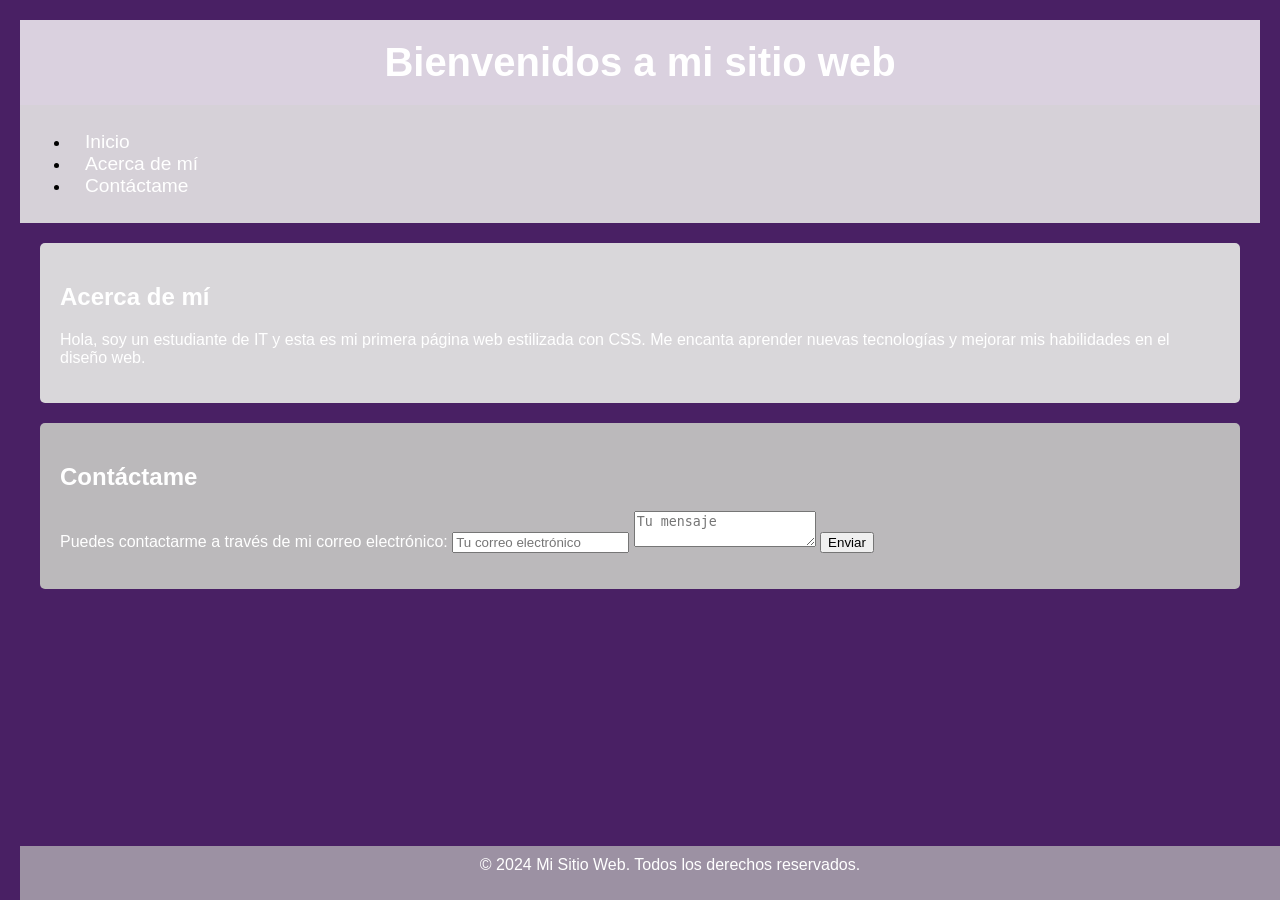
==== index.html @ badd84b9 "Update index.html" ====
<html>
    <head>
        <meta charset="UTF-8">
        <meta name="viewport" content="width=device-width, initial-scale=1.0">
        <title>Tarea 4.2 - Creación de una página web estilizada con CSS</title>
        <link rel="stylesheet" href="css/styles.css">
    </head>
    <body>
        <header id="inicio" class="header">
            <h1>Bienvenidos a mi sitio web</h1>
        </header>
        <nav class="nav" id="menu">
            <ul>
                <li><a href="#inicio">Inicio</a></li>
                <li><a href="#about">Acerca de mí</a></li>
                <li><a href="#contactame">Contáctame</a></li>
            </ul>   
            </nav>
            <section id="about" class="about">
                <h1>Acerca de mí</h1>
                <p>Hola, soy un estudiante de IT y esta es mi primera página web estilizada con CSS. Me encanta aprender nuevas tecnologías y mejorar mis habilidades en el diseño web.</p>
            </section>
            <section id="contact" class="contact">
                <h1>Contáctame</h1>
                <p>Puedes contactarme a través de mi correo electrónico:
                    <contact-form id="contactame">
                        <input type="email" placeholder="Tu correo electrónico" required>
                        <textarea placeholder="Tu mensaje" required></textarea>
                        <button type="submit">Enviar</button>
                    </contact-form>
                </p>
            </section>
            <footer class="footer"
                <p>&copy; 2024 Mi Sitio Web. Todos los derechos reservados.</p>
            </footer>
        
        </body>
---- css/styles.css ----
body {  
    font-family: Arial, sans-serif;  
    background-color: #492064;  
    margin: 10px;  
    padding: 10px;
}
header {  
    background-color: #dad1df;   
    padding: 20px;  
    text-align: center;
}
header h1 {  
    margin: 0;  
    color: #ffffff;
    font-size: 2.5em;
}
nav {  
    background-color: #d6d1d8;  
    padding: 10px;  
    text-align: left;
}
nav a {  
    color: #ffffff;  
    text-decoration: none;  
    margin: 0 15px;  
    font-size: 1.2em;
}
nav a:hover {  
    text-decoration: underline;
}

.about { 
    background-color: #d9d7da;  
    color: #ffffff;  
    padding: 20px;  
    margin: 20px;  
    border-radius: 5px;
}

.contact {  
    background-color: #bbb9bb;  
    color: #ffffff;  
    padding: 20px;  
    margin: 20px;  
    border-radius: 5px;
}
contact form {  
    display: flex;  
    flex-direction: column;
}
contact form label {  
    margin-bottom: 5px;  
    font-weight: bold;
}
contact form input,
contact form textarea { 
    padding: 10px;  
    margin-bottom: 15px;  
    border: none;  
    border-radius: 3px;
}

contact form button {  
    background-color: #b7a6be;  
    color: #ffffff;  
    padding: 10px;  
    border: none;  
    border-radius: 3px;  
    cursor: pointer;
}

footer {  
    background-color: #9c91a3;  
    color: #ffffff;  
    text-align: center;  
    padding: 10px;  
    position: fixed;  
    width: 100%;  
    bottom: 0;
}
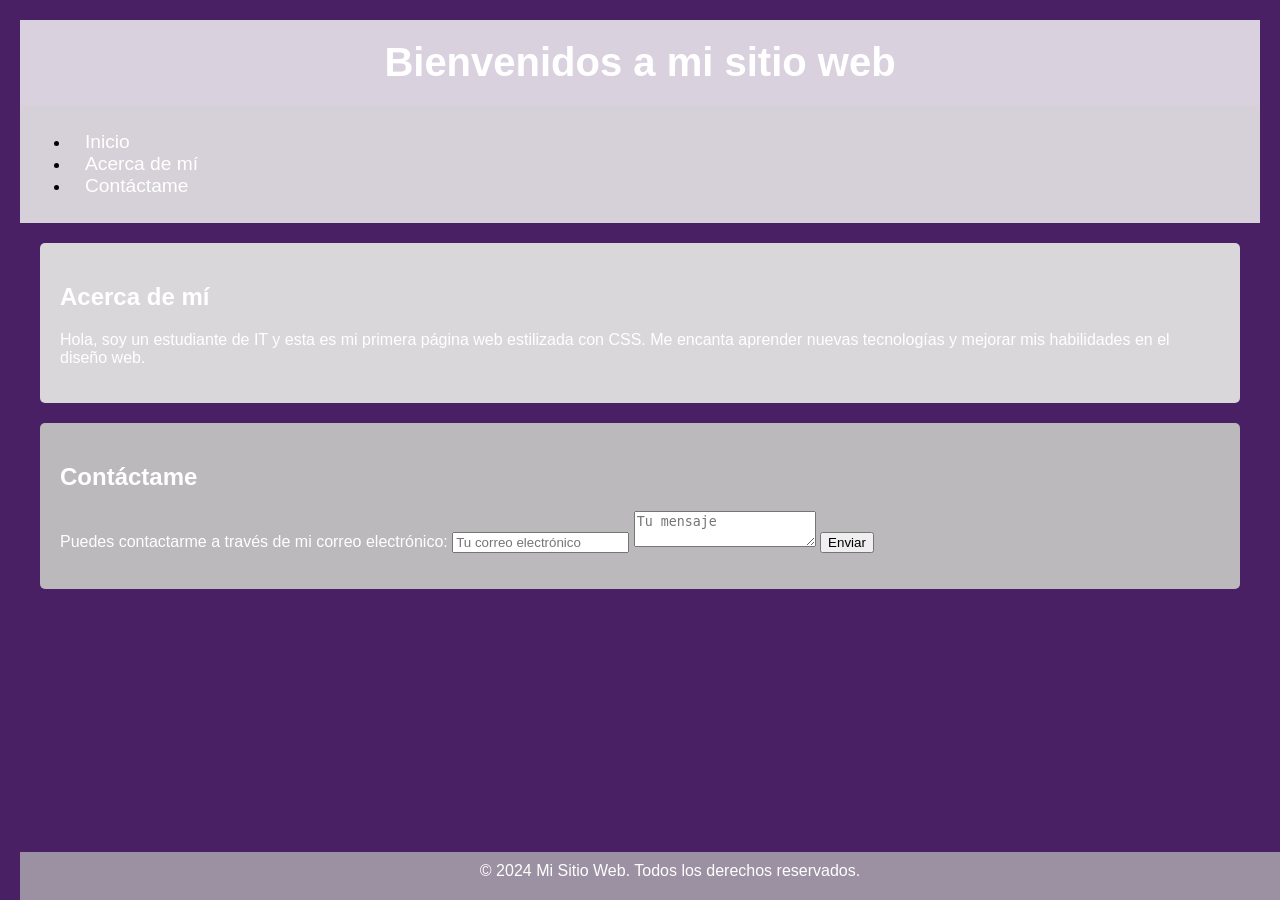
==== commit 6f3a7956: "Update CSS Update 2" ====
--- a/index.html
+++ b/index.html
@@ -6,6 +6,7 @@
         <link rel="stylesheet" href="css/styles.css">
     </head>
     <body>
+        <link rel="stylesheet" href="css/styles.css">
         <header id="inicio" class="header">
             <h1>Bienvenidos a mi sitio web</h1>
         </header>
@@ -23,7 +24,7 @@
             <section id="contact" class="contact">
                 <h1>Contáctame</h1>
                 <p>Puedes contactarme a través de mi correo electrónico:
-                    <contact-form id="contactame">
+                    <contact-form id="contactame"> 
                         <input type="email" placeholder="Tu correo electrónico" required>
                         <textarea placeholder="Tu mensaje" required></textarea>
                         <button type="submit">Enviar</button>
--- a/css/styles.css
+++ b/css/styles.css
@@ -78,4 +78,8 @@
     width: 100%;  
     bottom: 0;
 }
+footer p {  
+    margin: 10px 0 ;
+}
 
+
--- a/css/styles.css
+++ b/css/styles.css
@@ -78,4 +78,8 @@
     width: 100%;  
     bottom: 0;
 }
+footer p {  
+    margin: 10px 0 ;
+}
 
+
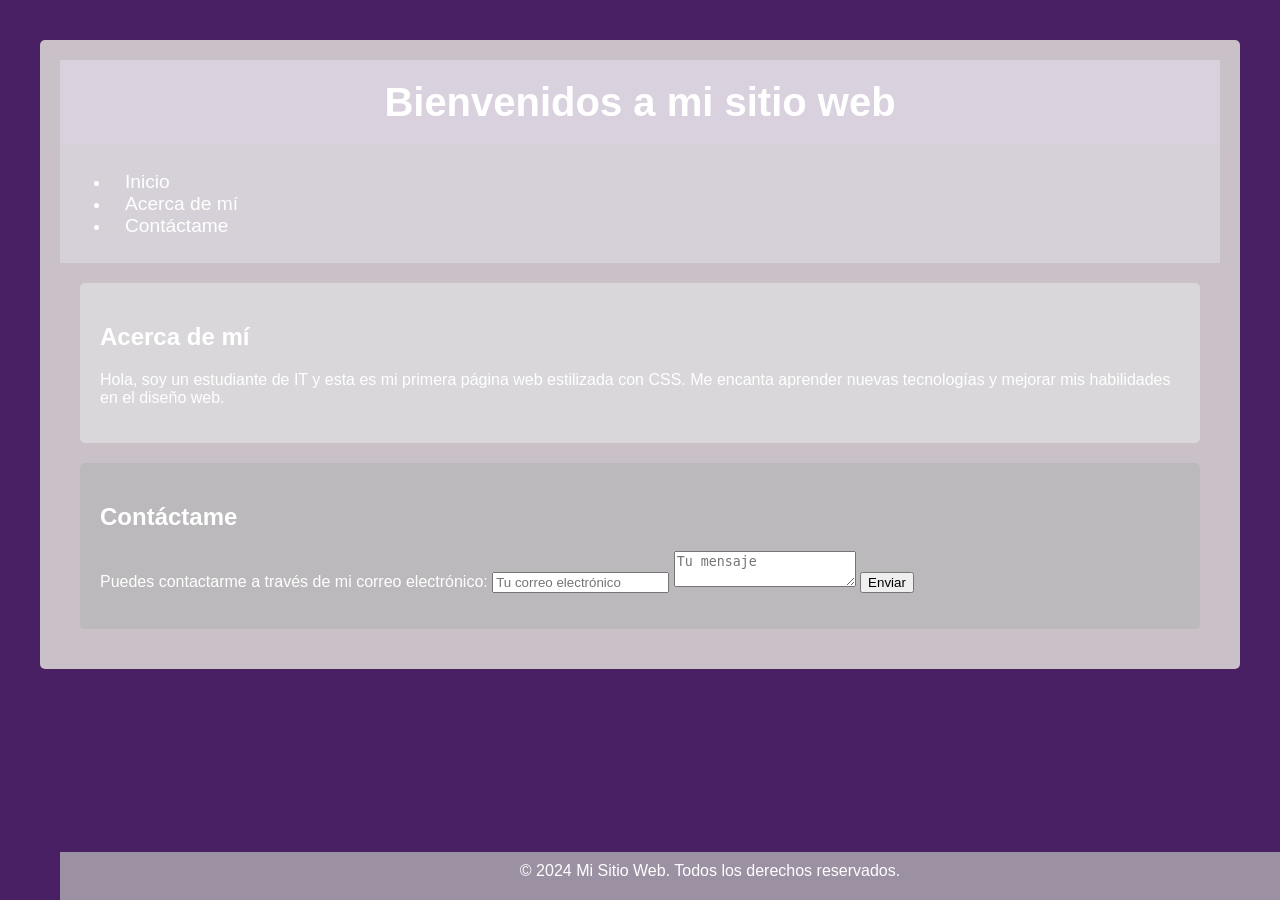
==== commit eacef7da: "main main update" ====
--- a/index.html
+++ b/index.html
@@ -5,6 +5,7 @@
         <title>Tarea 4.2 - Creación de una página web estilizada con CSS</title>
         <link rel="stylesheet" href="css/styles.css">
     </head>
+    <main>
     <body>
         <link rel="stylesheet" href="css/styles.css">
         <header id="inicio" class="header">
@@ -34,5 +35,6 @@
             <footer class="footer"
                 <p>&copy; 2024 Mi Sitio Web. Todos los derechos reservados.</p>
             </footer>
-        
-        </body>+        </main>
+        </body>
+</html>
--- a/css/styles.css
+++ b/css/styles.css
@@ -13,6 +13,13 @@
     margin: 0;  
     color: #ffffff;
     font-size: 2.5em;
+}
+main {  
+    background-color: #c9c0c8;  
+    color: #ffffff;  
+    padding: 20px;  
+    margin: 20px;  
+    border-radius: 5px;
 }
 nav {  
     background-color: #d6d1d8;  
@@ -44,30 +51,6 @@
     margin: 20px;  
     border-radius: 5px;
 }
-contact form {  
-    display: flex;  
-    flex-direction: column;
-}
-contact form label {  
-    margin-bottom: 5px;  
-    font-weight: bold;
-}
-contact form input,
-contact form textarea { 
-    padding: 10px;  
-    margin-bottom: 15px;  
-    border: none;  
-    border-radius: 3px;
-}
-
-contact form button {  
-    background-color: #b7a6be;  
-    color: #ffffff;  
-    padding: 10px;  
-    border: none;  
-    border-radius: 3px;  
-    cursor: pointer;
-}
 
 footer {  
     background-color: #9c91a3;  
--- a/css/styles.css
+++ b/css/styles.css
@@ -13,6 +13,13 @@
     margin: 0;  
     color: #ffffff;
     font-size: 2.5em;
+}
+main {  
+    background-color: #c9c0c8;  
+    color: #ffffff;  
+    padding: 20px;  
+    margin: 20px;  
+    border-radius: 5px;
 }
 nav {  
     background-color: #d6d1d8;  
@@ -44,30 +51,6 @@
     margin: 20px;  
     border-radius: 5px;
 }
-contact form {  
-    display: flex;  
-    flex-direction: column;
-}
-contact form label {  
-    margin-bottom: 5px;  
-    font-weight: bold;
-}
-contact form input,
-contact form textarea { 
-    padding: 10px;  
-    margin-bottom: 15px;  
-    border: none;  
-    border-radius: 3px;
-}
-
-contact form button {  
-    background-color: #b7a6be;  
-    color: #ffffff;  
-    padding: 10px;  
-    border: none;  
-    border-radius: 3px;  
-    cursor: pointer;
-}
 
 footer {  
     background-color: #9c91a3;  
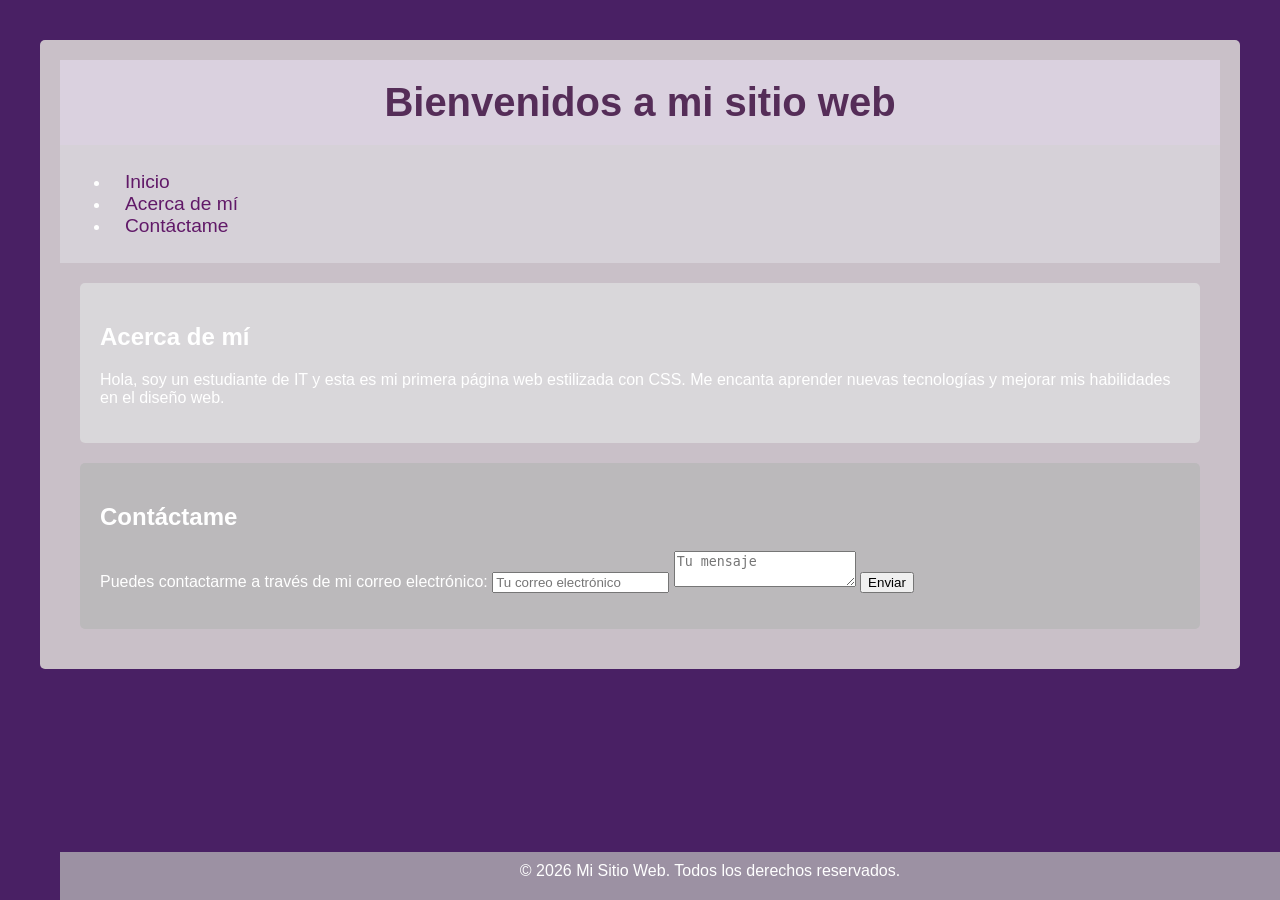
==== commit 52feda12: "Update index.html" ====
--- a/index.html
+++ b/index.html
@@ -33,7 +33,7 @@
                 </p>
             </section>
             <footer class="footer"
-                <p>&copy; 2024 Mi Sitio Web. Todos los derechos reservados.</p>
+                <p>&copy; 2026 Mi Sitio Web. Todos los derechos reservados.</p>
             </footer>
         </main>
         </body>
--- a/css/styles.css
+++ b/css/styles.css
@@ -11,7 +11,7 @@
 }
 header h1 {  
     margin: 0;  
-    color: #ffffff;
+    color: #552d58;
     font-size: 2.5em;
 }
 main {  
@@ -27,7 +27,7 @@
     text-align: left;
 }
 nav a {  
-    color: #ffffff;  
+    color: #611968;  
     text-decoration: none;  
     margin: 0 15px;  
     font-size: 1.2em;
@@ -52,6 +52,27 @@
     border-radius: 5px;
 }
 
+contact form {  
+    display: flex;  
+    flex-direction: column;  
+    max-width: 400px;  
+    margin: 0 auto;
+}
+
+contact form label {  
+    margin-bottom: 5px;  
+    font-weight: bold;
+}
+
+contact form input,
+contact form textarea {
+    padding: 10px;  
+    margin-bottom: 15px;  
+    border: none;  
+    border-radius: 5px;
+}
+
+
 footer {  
     background-color: #9c91a3;  
     color: #ffffff;  
--- a/css/styles.css
+++ b/css/styles.css
@@ -11,7 +11,7 @@
 }
 header h1 {  
     margin: 0;  
-    color: #ffffff;
+    color: #552d58;
     font-size: 2.5em;
 }
 main {  
@@ -27,7 +27,7 @@
     text-align: left;
 }
 nav a {  
-    color: #ffffff;  
+    color: #611968;  
     text-decoration: none;  
     margin: 0 15px;  
     font-size: 1.2em;
@@ -52,6 +52,27 @@
     border-radius: 5px;
 }
 
+contact form {  
+    display: flex;  
+    flex-direction: column;  
+    max-width: 400px;  
+    margin: 0 auto;
+}
+
+contact form label {  
+    margin-bottom: 5px;  
+    font-weight: bold;
+}
+
+contact form input,
+contact form textarea {
+    padding: 10px;  
+    margin-bottom: 15px;  
+    border: none;  
+    border-radius: 5px;
+}
+
+
 footer {  
     background-color: #9c91a3;  
     color: #ffffff;  
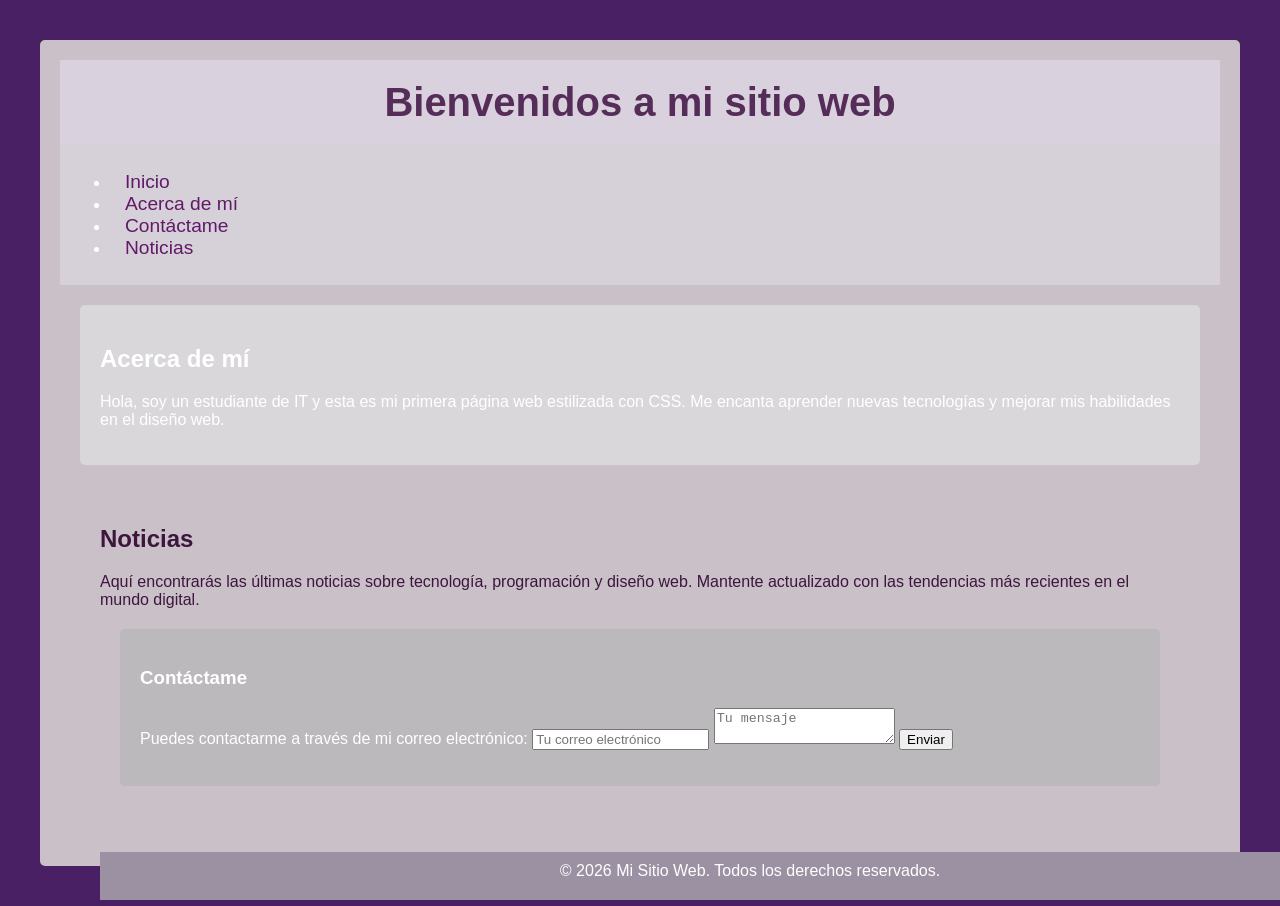
==== commit e93dec40: "Noticias Noticias Update" ====
--- a/index.html
+++ b/index.html
@@ -16,12 +16,16 @@
                 <li><a href="#inicio">Inicio</a></li>
                 <li><a href="#about">Acerca de mí</a></li>
                 <li><a href="#contactame">Contáctame</a></li>
+                <li><a href="noticias.html">Noticias</a></li>
             </ul>   
             </nav>
             <section id="about" class="about">
                 <h1>Acerca de mí</h1>
                 <p>Hola, soy un estudiante de IT y esta es mi primera página web estilizada con CSS. Me encanta aprender nuevas tecnologías y mejorar mis habilidades en el diseño web.</p>
             </section>
+            <section id="noticias" class="noticias">
+                <h1>Noticias</h1>
+                <p>Aquí encontrarás las últimas noticias sobre tecnología, programación y diseño web. Mantente actualizado con las tendencias más recientes en el mundo digital.</p>
             <section id="contact" class="contact">
                 <h1>Contáctame</h1>
                 <p>Puedes contactarme a través de mi correo electrónico:
--- a/css/styles.css
+++ b/css/styles.css
@@ -44,6 +44,14 @@
     border-radius: 5px;
 }
 
+.noticias {  
+    background-color: #c9c0c8;  
+    color: #3c163d;  
+    padding: 20px;  
+    margin: 20px;  
+    border-radius: 5px;
+}   
+
 .contact {  
     background-color: #bbb9bb;  
     color: #ffffff;  
@@ -86,4 +94,9 @@
     margin: 10px 0 ;
 }
 
+footer a {  
+    color: #ffffff;  
+    text-decoration: none;  
+    margin: 0 10px;
+}
 
--- a/css/styles.css
+++ b/css/styles.css
@@ -44,6 +44,14 @@
     border-radius: 5px;
 }
 
+.noticias {  
+    background-color: #c9c0c8;  
+    color: #3c163d;  
+    padding: 20px;  
+    margin: 20px;  
+    border-radius: 5px;
+}   
+
 .contact {  
     background-color: #bbb9bb;  
     color: #ffffff;  
@@ -86,4 +94,9 @@
     margin: 10px 0 ;
 }
 
+footer a {  
+    color: #ffffff;  
+    text-decoration: none;  
+    margin: 0 10px;
+}
 
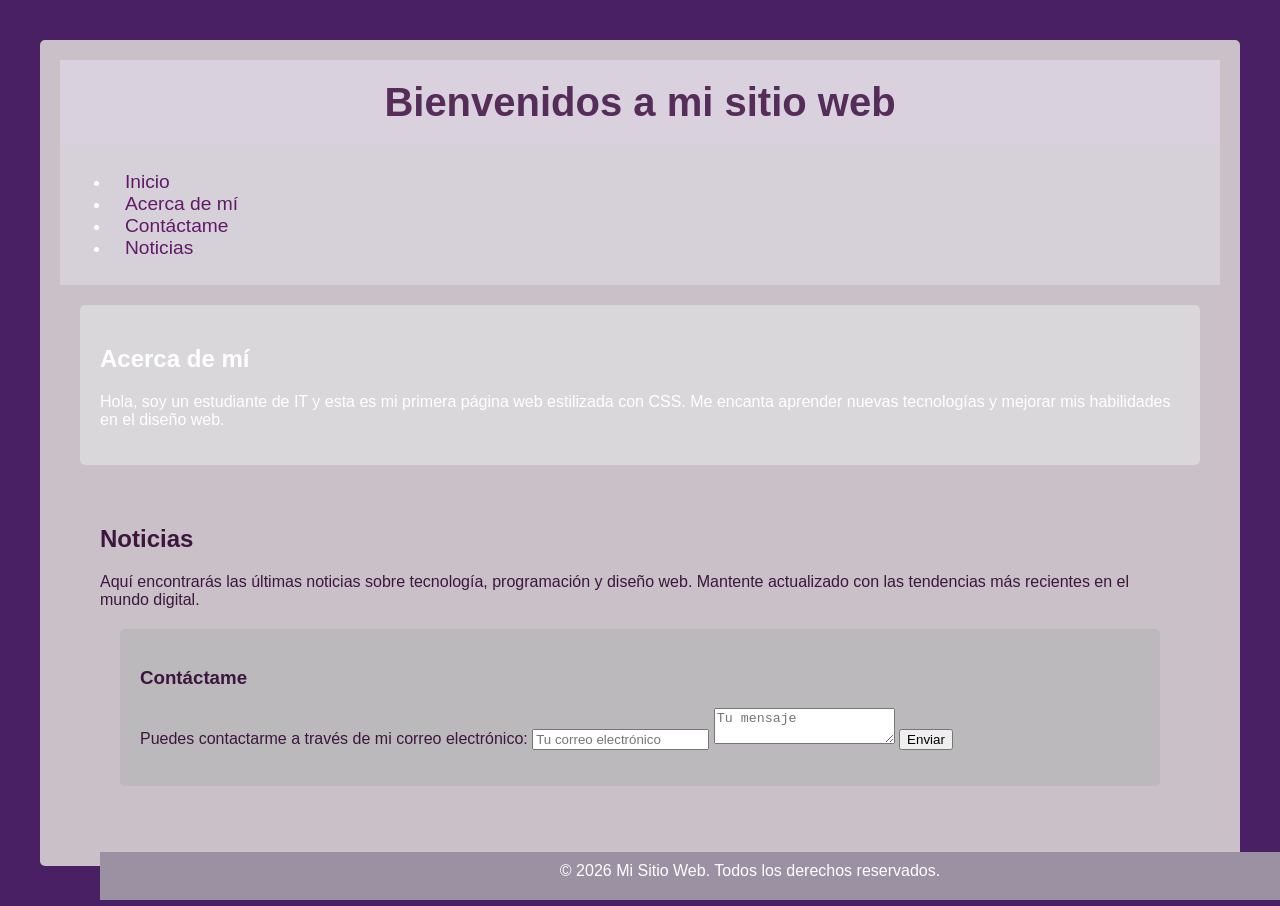
==== commit b838ea25: "Update Update" ====
--- a/index.html
+++ b/index.html
@@ -40,5 +40,5 @@
                 <p>&copy; 2026 Mi Sitio Web. Todos los derechos reservados.</p>
             </footer>
         </main>
-        </body>
+    </body>
 </html>
--- a/css/styles.css
+++ b/css/styles.css
@@ -54,7 +54,7 @@
 
 .contact {  
     background-color: #bbb9bb;  
-    color: #ffffff;  
+    color: #3c163d;  
     padding: 20px;  
     margin: 20px;  
     border-radius: 5px;
--- a/css/styles.css
+++ b/css/styles.css
@@ -54,7 +54,7 @@
 
 .contact {  
     background-color: #bbb9bb;  
-    color: #ffffff;  
+    color: #3c163d;  
     padding: 20px;  
     margin: 20px;  
     border-radius: 5px;
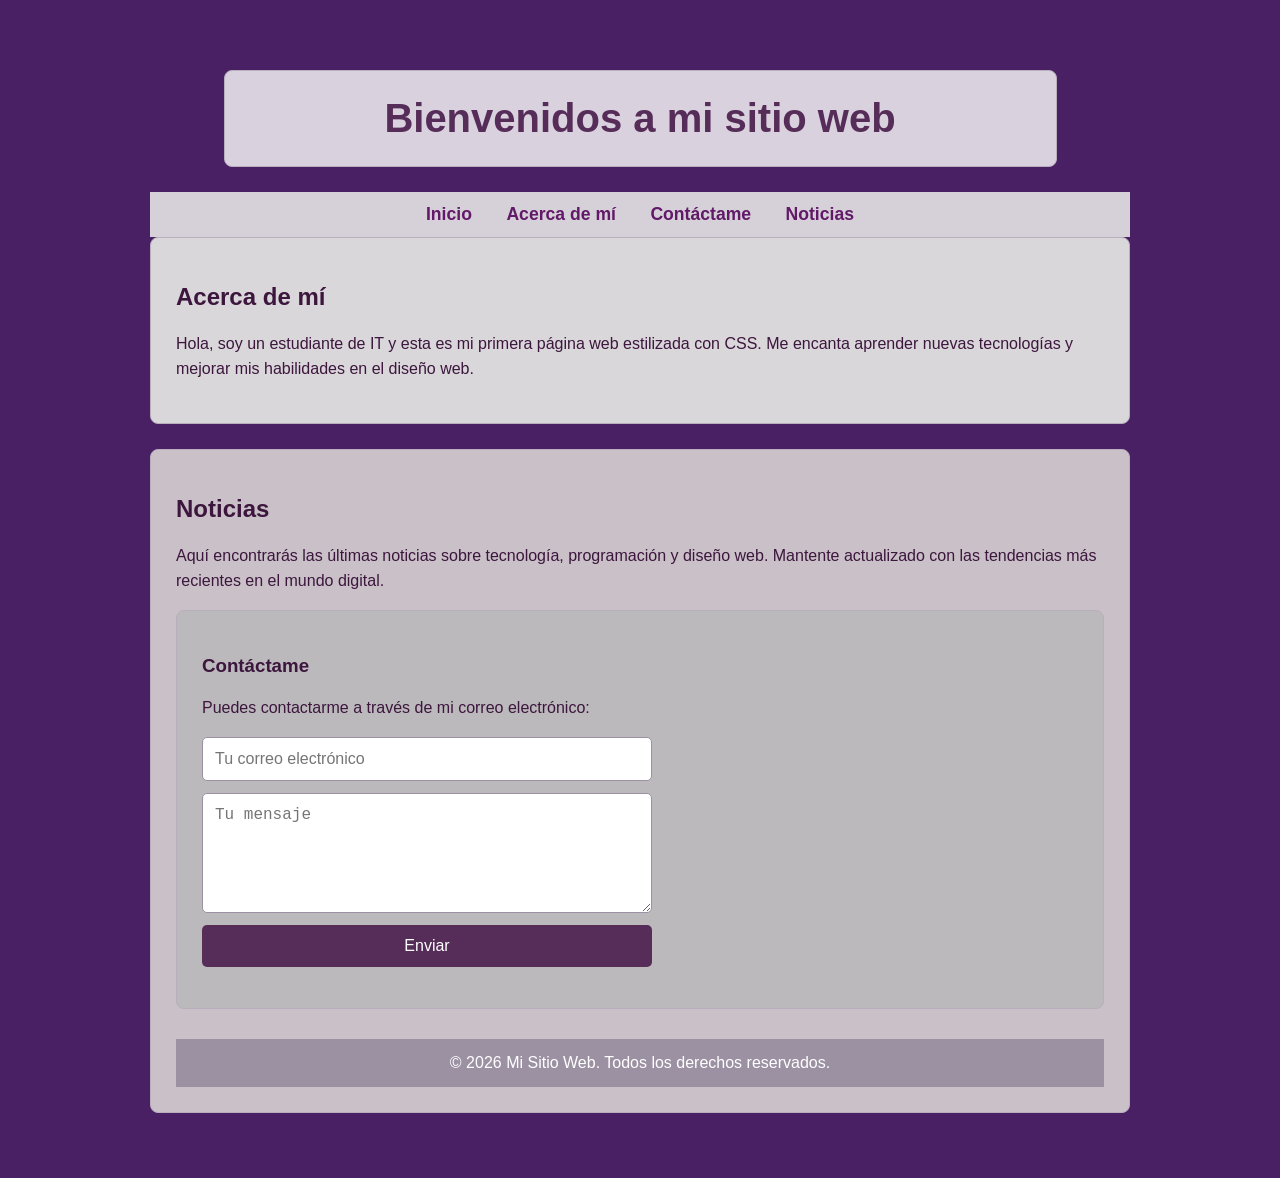
==== commit b1b66544: "update update" ====
--- a/index.html
+++ b/index.html
@@ -29,13 +29,12 @@
             <section id="contact" class="contact">
                 <h1>Contáctame</h1>
                 <p>Puedes contactarme a través de mi correo electrónico:
-                    <contact-form id="contactame"> 
-                        <input type="email" placeholder="Tu correo electrónico" required>
-                        <textarea placeholder="Tu mensaje" required></textarea>
-                        <button type="submit">Enviar</button>
-                    </contact-form>
-                </p>
-            </section>
+                   <form class="contact-form">
+                <input type="email" placeholder="Tu correo electrónico" required>
+                <textarea placeholder="Tu mensaje" required></textarea>
+                <button type="submit">Enviar</button>
+            </form>
+        </section>
             <footer class="footer"
                 <p>&copy; 2026 Mi Sitio Web. Todos los derechos reservados.</p>
             </footer>
--- a/css/styles.css
+++ b/css/styles.css
@@ -1,102 +1,170 @@
-body {  
-    font-family: Arial, sans-serif;  
-    background-color: #492064;  
-    margin: 10px;  
-    padding: 10px;
+* {
+    box-sizing: border-box;
 }
-header {  
-    background-color: #dad1df;   
-    padding: 20px;  
+
+body {
+    font-family: Arial, sans-serif;
+    background-color: #492064;
+    margin: 0;
+    padding: 0;
+    color: #3c163d;
+}
+
+.header {
+    background-color: #dad1df;
     text-align: center;
+    padding: 25px;
+    margin: 30px auto 25px auto;
+    border-radius: 8px;
+    border: 1px solid #b8aebd;
+    width: 85%;
+    max-width: 1000px;
 }
-header h1 {  
-    margin: 0;  
+
+.header h1 {
+    margin: 0;
     color: #552d58;
     font-size: 2.5em;
 }
-main {  
-    background-color: #c9c0c8;  
-    color: #ffffff;  
-    padding: 20px;  
-    margin: 20px;  
-    border-radius: 5px;
+
+.nav {
+    background-color: #d6d1d8;
+    padding: 12px;
+    text-align: center;
 }
-nav {  
-    background-color: #d6d1d8;  
-    padding: 10px;  
-    text-align: left;
+
+.nav ul {
+    list-style: none;
+    margin: 0;
+    padding: 0;
 }
-nav a {  
-    color: #611968;  
-    text-decoration: none;  
-    margin: 0 15px;  
-    font-size: 1.2em;
+
+.nav li {
+    display: inline-block;
+    margin: 0 15px;
 }
-nav a:hover {  
+
+.nav a {
+    color: #611968;
+    text-decoration: none;
+    font-size: 1.1em;
+    font-weight: bold;
+}
+
+.nav a:hover {
+    color: #3c163d;
     text-decoration: underline;
 }
 
-.about { 
-    background-color: #d9d7da;  
-    color: #ffffff;  
-    padding: 20px;  
-    margin: 20px;  
-    border-radius: 5px;
+main {
+    width: 85%;
+    max-width: 1000px;
+    margin: 30px auto;
+    padding: 10px;
 }
 
-.noticias {  
-    background-color: #c9c0c8;  
-    color: #3c163d;  
-    padding: 20px;  
-    margin: 20px;  
-    border-radius: 5px;
-}   
-
-.contact {  
-    background-color: #bbb9bb;  
-    color: #3c163d;  
-    padding: 20px;  
-    margin: 20px;  
-    border-radius: 5px;
+.about,
+.noticias,
+.contact {
+    padding: 25px;
+    margin-bottom: 25px;
+    border-radius: 8px;
+    border: 1px solid #b8aebd;
 }
 
-contact form {  
-    display: flex;  
-    flex-direction: column;  
-    max-width: 400px;  
-    margin: 0 auto;
+.about {
+    background-color: #d9d7da;
+    color: #3c163d;
 }
 
-contact form label {  
-    margin-bottom: 5px;  
-    font-weight: bold;
+.noticias {
+    background-color: #c9c0c8;
+    color: #3c163d;
 }
 
-contact form input,
-contact form textarea {
-    padding: 10px;  
-    margin-bottom: 15px;  
-    border: none;  
-    border-radius: 5px;
+.contact {
+    background-color: #bbb9bb;
+    color: #3c163d;
 }
 
-
-footer {  
-    background-color: #9c91a3;  
-    color: #ffffff;  
-    text-align: center;  
-    padding: 10px;  
-    position: fixed;  
-    width: 100%;  
-    bottom: 0;
-}
-footer p {  
-    margin: 10px 0 ;
+.about h2,
+.noticias h2,
+.contact h2 {
+    color: #552d58;
+    margin-top: 0;
 }
 
-footer a {  
-    color: #ffffff;  
-    text-decoration: none;  
-    margin: 0 10px;
+.about p,
+.noticias p,
+.contact p {
+    line-height: 1.6;
 }
 
+.contact-form {
+    display: flex;
+    flex-direction: column;
+    max-width: 450px;
+    margin-top: 15px;
+    gap: 12px;
+}
+
+.contact-form input,
+.contact-form textarea {
+    padding: 12px;
+    border: 1px solid #9c91a3;
+    border-radius: 5px;
+    font-size: 16px;
+}
+
+.contact-form textarea {
+    height: 120px;
+    resize: vertical;
+}
+
+.contact-form button {
+    background-color: #552d58;
+    color: #ffffff;
+    border: none;
+    padding: 12px;
+    border-radius: 5px;
+    font-size: 16px;
+    cursor: pointer;
+}
+
+.contact-form button:hover {
+    background-color: #3c163d;
+}
+
+.footer {
+    background-color: #9c91a3;
+    color: #ffffff;
+    text-align: center;
+    padding: 15px;
+    margin-top: 30px;
+}
+
+.footer p {
+    margin: 0;
+}
+
+@media screen and (max-width: 768px) {
+    main,
+    .header {
+        width: 95%;
+    }
+
+    .header h1 {
+        font-size: 2em;
+    }
+
+    .nav li {
+        display: block;
+        margin: 10px 0;
+    }
+
+    .about,
+    .noticias,
+    .contact {
+        padding: 20px;
+    }
+}
--- a/css/styles.css
+++ b/css/styles.css
@@ -1,102 +1,170 @@
-body {  
-    font-family: Arial, sans-serif;  
-    background-color: #492064;  
-    margin: 10px;  
-    padding: 10px;
+* {
+    box-sizing: border-box;
 }
-header {  
-    background-color: #dad1df;   
-    padding: 20px;  
+
+body {
+    font-family: Arial, sans-serif;
+    background-color: #492064;
+    margin: 0;
+    padding: 0;
+    color: #3c163d;
+}
+
+.header {
+    background-color: #dad1df;
     text-align: center;
+    padding: 25px;
+    margin: 30px auto 25px auto;
+    border-radius: 8px;
+    border: 1px solid #b8aebd;
+    width: 85%;
+    max-width: 1000px;
 }
-header h1 {  
-    margin: 0;  
+
+.header h1 {
+    margin: 0;
     color: #552d58;
     font-size: 2.5em;
 }
-main {  
-    background-color: #c9c0c8;  
-    color: #ffffff;  
-    padding: 20px;  
-    margin: 20px;  
-    border-radius: 5px;
+
+.nav {
+    background-color: #d6d1d8;
+    padding: 12px;
+    text-align: center;
 }
-nav {  
-    background-color: #d6d1d8;  
-    padding: 10px;  
-    text-align: left;
+
+.nav ul {
+    list-style: none;
+    margin: 0;
+    padding: 0;
 }
-nav a {  
-    color: #611968;  
-    text-decoration: none;  
-    margin: 0 15px;  
-    font-size: 1.2em;
+
+.nav li {
+    display: inline-block;
+    margin: 0 15px;
 }
-nav a:hover {  
+
+.nav a {
+    color: #611968;
+    text-decoration: none;
+    font-size: 1.1em;
+    font-weight: bold;
+}
+
+.nav a:hover {
+    color: #3c163d;
     text-decoration: underline;
 }
 
-.about { 
-    background-color: #d9d7da;  
-    color: #ffffff;  
-    padding: 20px;  
-    margin: 20px;  
-    border-radius: 5px;
+main {
+    width: 85%;
+    max-width: 1000px;
+    margin: 30px auto;
+    padding: 10px;
 }
 
-.noticias {  
-    background-color: #c9c0c8;  
-    color: #3c163d;  
-    padding: 20px;  
-    margin: 20px;  
-    border-radius: 5px;
-}   
-
-.contact {  
-    background-color: #bbb9bb;  
-    color: #3c163d;  
-    padding: 20px;  
-    margin: 20px;  
-    border-radius: 5px;
+.about,
+.noticias,
+.contact {
+    padding: 25px;
+    margin-bottom: 25px;
+    border-radius: 8px;
+    border: 1px solid #b8aebd;
 }
 
-contact form {  
-    display: flex;  
-    flex-direction: column;  
-    max-width: 400px;  
-    margin: 0 auto;
+.about {
+    background-color: #d9d7da;
+    color: #3c163d;
 }
 
-contact form label {  
-    margin-bottom: 5px;  
-    font-weight: bold;
+.noticias {
+    background-color: #c9c0c8;
+    color: #3c163d;
 }
 
-contact form input,
-contact form textarea {
-    padding: 10px;  
-    margin-bottom: 15px;  
-    border: none;  
-    border-radius: 5px;
+.contact {
+    background-color: #bbb9bb;
+    color: #3c163d;
 }
 
-
-footer {  
-    background-color: #9c91a3;  
-    color: #ffffff;  
-    text-align: center;  
-    padding: 10px;  
-    position: fixed;  
-    width: 100%;  
-    bottom: 0;
-}
-footer p {  
-    margin: 10px 0 ;
+.about h2,
+.noticias h2,
+.contact h2 {
+    color: #552d58;
+    margin-top: 0;
 }
 
-footer a {  
-    color: #ffffff;  
-    text-decoration: none;  
-    margin: 0 10px;
+.about p,
+.noticias p,
+.contact p {
+    line-height: 1.6;
 }
 
+.contact-form {
+    display: flex;
+    flex-direction: column;
+    max-width: 450px;
+    margin-top: 15px;
+    gap: 12px;
+}
+
+.contact-form input,
+.contact-form textarea {
+    padding: 12px;
+    border: 1px solid #9c91a3;
+    border-radius: 5px;
+    font-size: 16px;
+}
+
+.contact-form textarea {
+    height: 120px;
+    resize: vertical;
+}
+
+.contact-form button {
+    background-color: #552d58;
+    color: #ffffff;
+    border: none;
+    padding: 12px;
+    border-radius: 5px;
+    font-size: 16px;
+    cursor: pointer;
+}
+
+.contact-form button:hover {
+    background-color: #3c163d;
+}
+
+.footer {
+    background-color: #9c91a3;
+    color: #ffffff;
+    text-align: center;
+    padding: 15px;
+    margin-top: 30px;
+}
+
+.footer p {
+    margin: 0;
+}
+
+@media screen and (max-width: 768px) {
+    main,
+    .header {
+        width: 95%;
+    }
+
+    .header h1 {
+        font-size: 2em;
+    }
+
+    .nav li {
+        display: block;
+        margin: 10px 0;
+    }
+
+    .about,
+    .noticias,
+    .contact {
+        padding: 20px;
+    }
+}
